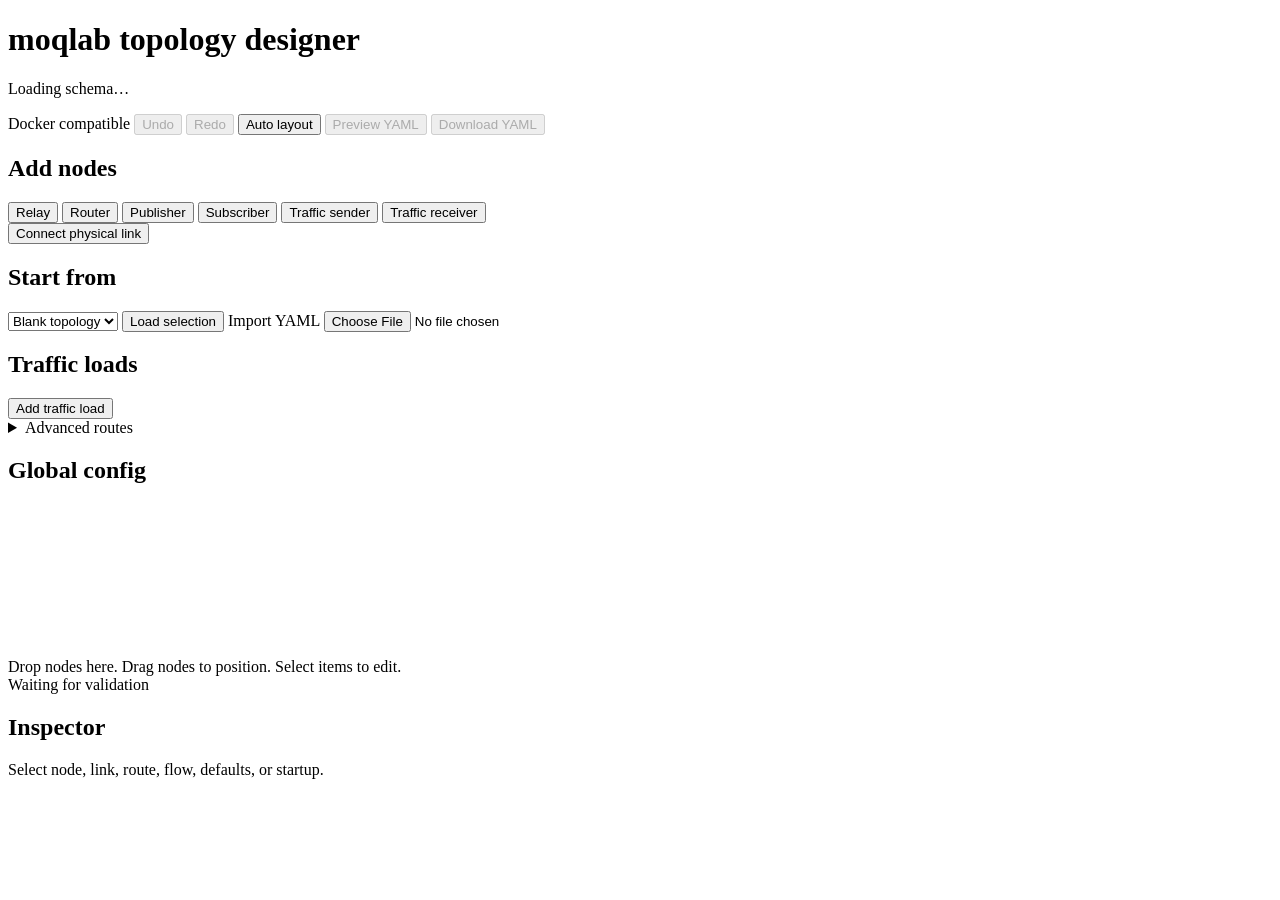
==== moqlab/visualizer/designer.html @ df512aa3 "feat(moqlab): implement topology designer UI" ====
<!doctype html>
<html lang="en">
<head>
  <meta charset="utf-8">
  <meta name="viewport" content="width=device-width, initial-scale=1">
  <title>moqlab topology designer</title>
  <link rel="stylesheet" href="/designer.css">
</head>
<body>
  <header>
    <div>
      <h1>moqlab topology designer</h1>
      <p id="summary">Loading schema…</p>
    </div>
    <div class="toolbar" role="toolbar" aria-label="Topology actions">
      <span id="backend-badge" class="badge">Docker compatible</span>
      <button id="undo" type="button" disabled>Undo</button>
      <button id="redo" type="button" disabled>Redo</button>
      <button id="auto-layout" type="button">Auto layout</button>
      <button id="preview" type="button" disabled>Preview YAML</button>
      <button id="download" class="primary" type="button" disabled>Download YAML</button>
    </div>
  </header>

  <main>
    <aside id="palette" aria-label="Topology palette">
      <section>
        <h2>Add nodes</h2>
        <div id="node-palette" class="palette-grid">
          <button draggable="true" data-role="relay">Relay</button>
          <button draggable="true" data-role="router">Router</button>
          <button draggable="true" data-role="publisher">Publisher</button>
          <button draggable="true" data-role="subscriber">Subscriber</button>
          <button draggable="true" data-role="traffic-sender">Traffic sender</button>
          <button draggable="true" data-role="traffic-receiver">Traffic receiver</button>
        </div>
        <button id="link-mode" class="wide" type="button">Connect physical link</button>
        <p id="link-prompt" class="hint" aria-live="polite"></p>
        <div id="link-items"></div>
      </section>

      <section>
        <h2>Start from</h2>
        <select id="examples" aria-label="Bundled example">
          <option value="">Blank topology</option>
        </select>
        <button id="load-example" class="wide" type="button">Load selection</button>
        <label class="file-button wide">
          Import YAML
          <input id="import-file" type="file" accept=".yaml,.yml,application/yaml,text/yaml">
        </label>
      </section>

      <section>
        <h2>Traffic loads</h2>
        <button id="add-load" class="wide" type="button">Add traffic load</button>
        <div id="traffic-items"></div>
        <details>
          <summary>Advanced routes</summary>
          <div class="split-actions">
            <button id="add-route" type="button">Add route</button>
            <button id="add-flow" type="button">Reuse route</button>
          </div>
          <div id="route-items"></div>
        </details>
      </section>

      <section>
        <h2>Global config</h2>
        <div id="global-config-buttons"></div>
      </section>
    </aside>

    <section id="canvas-wrap">
      <svg id="graph" role="application" aria-label="Editable moqlab topology graph" tabindex="0">
        <g id="viewport"></g>
      </svg>
      <div id="canvas-help">Drop nodes here. Drag nodes to position. Select items to edit.</div>
    </section>

    <aside id="inspector" aria-live="polite">
      <div id="validation" class="validation pending">Waiting for validation</div>
      <div id="errors"></div>
      <div id="editor">
        <h2>Inspector</h2>
        <p>Select node, link, route, flow, defaults, or startup.</p>
      </div>
    </aside>
  </main>

  <dialog id="yaml-dialog">
    <form method="dialog">
      <div class="dialog-heading">
        <h2>Validated YAML</h2>
        <button aria-label="Close YAML preview">Close</button>
      </div>
      <textarea id="yaml-preview" readonly spellcheck="false"></textarea>
    </form>
  </dialog>

  <script src="/designer.js"></script>
</body>
</html>
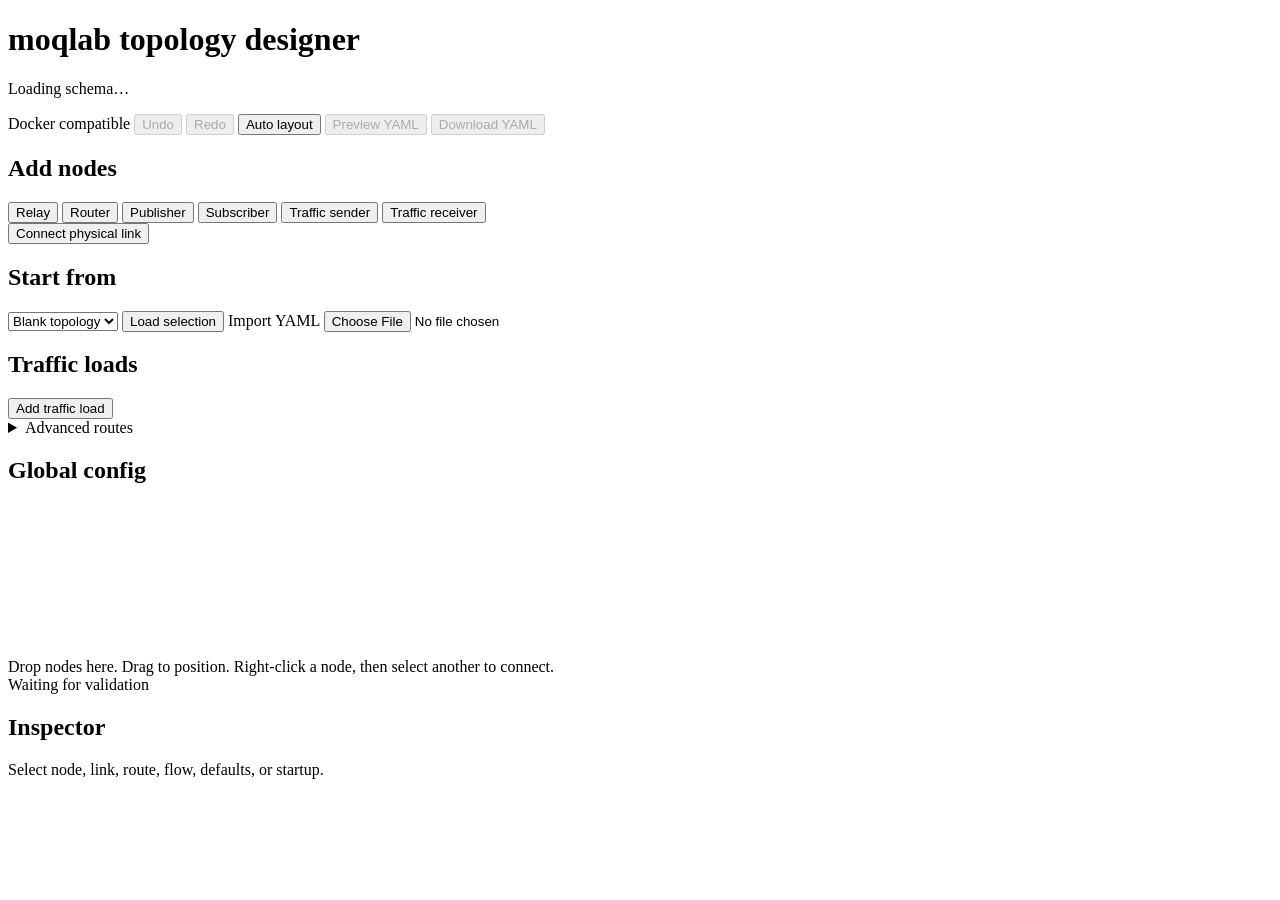
==== commit 425f8148: "feat(moqlab-designer): connect physical links by right-clicking the source node" ====
--- a/moqlab/visualizer/designer.html
+++ b/moqlab/visualizer/designer.html
@@ -75,7 +75,7 @@
       <svg id="graph" role="application" aria-label="Editable moqlab topology graph" tabindex="0">
         <g id="viewport"></g>
       </svg>
-      <div id="canvas-help">Drop nodes here. Drag nodes to position. Select items to edit.</div>
+      <div id="canvas-help">Drop nodes here. Drag to position. Right-click a node, then select another to connect.</div>
     </section>
 
     <aside id="inspector" aria-live="polite">
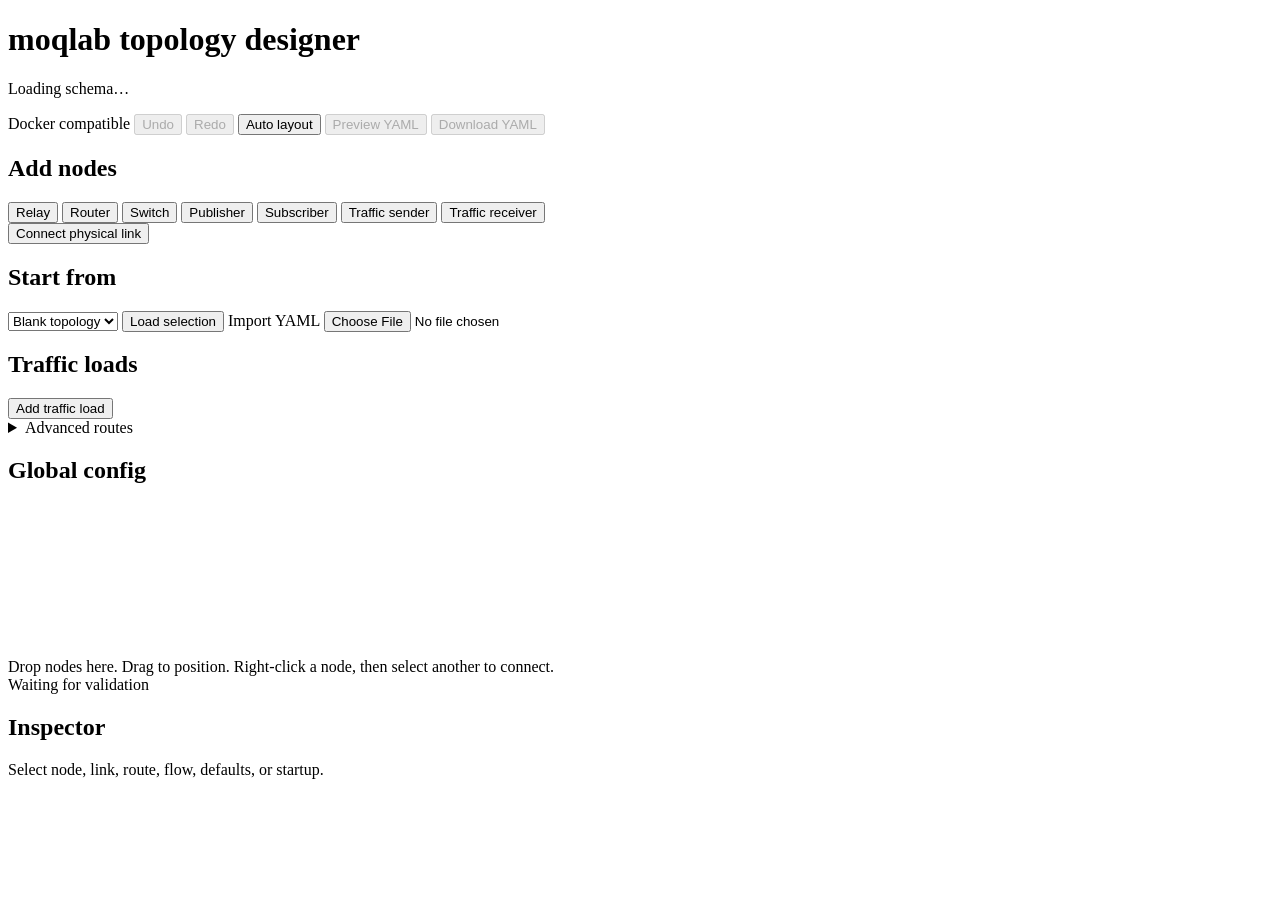
==== commit 051b9621: "feat(moqlab): add Linux bridge switch support to bridge clients onto shared router queues so AQM ope" ====
--- a/moqlab/visualizer/designer.html
+++ b/moqlab/visualizer/designer.html
@@ -29,6 +29,7 @@
         <div id="node-palette" class="palette-grid">
           <button draggable="true" data-role="relay">Relay</button>
           <button draggable="true" data-role="router">Router</button>
+          <button draggable="true" data-role="switch">Switch</button>
           <button draggable="true" data-role="publisher">Publisher</button>
           <button draggable="true" data-role="subscriber">Subscriber</button>
           <button draggable="true" data-role="traffic-sender">Traffic sender</button>
@@ -36,7 +37,6 @@
         </div>
         <button id="link-mode" class="wide" type="button">Connect physical link</button>
         <p id="link-prompt" class="hint" aria-live="polite"></p>
-        <div id="link-items"></div>
       </section>
 
       <section>
